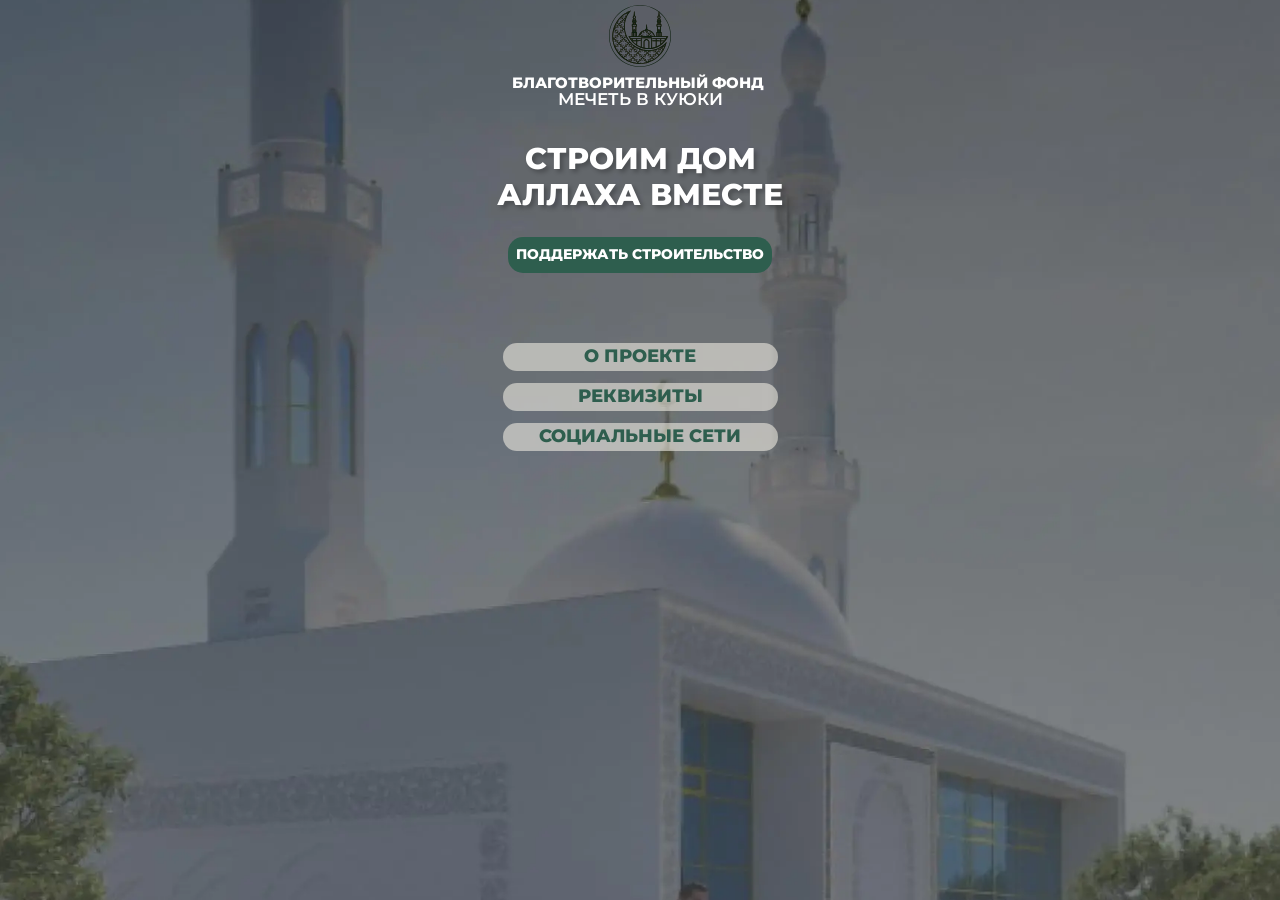
==== index.html @ 68320755 "first commit" ====
<!DOCTYPE html>
<html lang="en">

<head>
	<meta charset="UTF-8">
	<meta name="viewport" content="width=device-width, initial-scale=1.0">
	<meta name="keywords" content="">
	<link rel="stylesheet" href="css/libs.min.css">
	<link rel="stylesheet" href="css/style.min.css">
	<title>Главная</title>
</head>


<body>
	<div class="wrapper">
		<main class="content">
			<section class="main" style="background-image: url(img/main-img.webp);">
				<div class="container">
					<div class="main__inner">
						<a class="main__logo" href="">
							<img src="img/logo.svg" alt="">
						</a>
						<div class="main__text">
							БЛАГОТВОРИТЕЛЬНЫЙ ФОНД 
							<span>МЕЧЕТЬ В КУЮКИ</span>
						</div>
						<div class="main__text2">Строим дом <br> Аллаха вместе</div>
						<button class="main__btn btn btn-green">
							<span>Поддержать строительство</span>
						</button>
						<ul class="main__list">
							<li><a href="about.html">О проекте</a></li>
							<li><a href="requisites.html">РЕКВИЗИТЫ</a></li>
							<li><a href="social-network.html">Социальные сети</a></li>
						</ul>
					</div>
				</div>
			</section>
		</main>
	</div>
	<script src="js/libs.min.js"></script>
<script src="js/main.min.js"></script>

</body>

</html>
---- css/libs.min.css ----
@font-face{font-family:"swiper-icons";src:url("data:application/font-woff;charset=utf-8;base64, [base64]//wADZ2x5ZgAAAywAAADMAAAD2MHtryVoZWFkAAABbAAAADAAAAA2E2+eoWhoZWEAAAGcAAAAHwAAACQC9gDzaG10eAAAAigAAAAZAAAArgJkABFsb2NhAAAC0AAAAFoAAABaFQAUGG1heHAAAAG8AAAAHwAAACAAcABAbmFtZQAAA/gAAAE5AAACXvFdBwlwb3N0AAAFNAAAAGIAAACE5s74hXjaY2BkYGAAYpf5Hu/j+W2+MnAzMYDAzaX6QjD6/4//Bxj5GA8AuRwMYGkAPywL13jaY2BkYGA88P8Agx4j+/8fQDYfA1AEBWgDAIB2BOoAeNpjYGRgYNBh4GdgYgABEMnIABJzYNADCQAACWgAsQB42mNgYfzCOIGBlYGB0YcxjYGBwR1Kf2WQZGhhYGBiYGVmgAFGBiQQkOaawtDAoMBQxXjg/wEGPcYDDA4wNUA2CCgwsAAAO4EL6gAAeNpj2M0gyAACqxgGNWBkZ2D4/wMA+xkDdgAAAHjaY2BgYGaAYBkGRgYQiAHyGMF8FgYHIM3DwMHABGQrMOgyWDLEM1T9/w8UBfEMgLzE////P/5//f/V/xv+r4eaAAeMbAxwIUYmIMHEgKYAYjUcsDAwsLKxc3BycfPw8jEQA/[base64]/uznmfPFBNODM2K7MTQ45YEAZqGP81AmGGcF3iPqOop0r1SPTaTbVkfUe4HXj97wYE+yNwWYxwWu4v1ugWHgo3S1XdZEVqWM7ET0cfnLGxWfkgR42o2PvWrDMBSFj/IHLaF0zKjRgdiVMwScNRAoWUoH78Y2icB/yIY09An6AH2Bdu/UB+yxopYshQiEvnvu0dURgDt8QeC8PDw7Fpji3fEA4z/PEJ6YOB5hKh4dj3EvXhxPqH/SKUY3rJ7srZ4FZnh1PMAtPhwP6fl2PMJMPDgeQ4rY8YT6Gzao0eAEA409DuggmTnFnOcSCiEiLMgxCiTI6Cq5DZUd3Qmp10vO0LaLTd2cjN4fOumlc7lUYbSQcZFkutRG7g6JKZKy0RmdLY680CDnEJ+UMkpFFe1RN7nxdVpXrC4aTtnaurOnYercZg2YVmLN/d/gczfEimrE/fs/bOuq29Zmn8tloORaXgZgGa78yO9/cnXm2BpaGvq25Dv9S4E9+5SIc9PqupJKhYFSSl47+Qcr1mYNAAAAeNptw0cKwkAAAMDZJA8Q7OUJvkLsPfZ6zFVERPy8qHh2YER+3i/BP83vIBLLySsoKimrqKqpa2hp6+jq6RsYGhmbmJqZSy0sraxtbO3sHRydnEMU4uR6yx7JJXveP7WrDycAAAAAAAH//wACeNpjYGRgYOABYhkgZgJCZgZNBkYGLQZtIJsFLMYAAAw3ALgAeNolizEKgDAQBCchRbC2sFER0YD6qVQiBCv/H9ezGI6Z5XBAw8CBK/m5iQQVauVbXLnOrMZv2oLdKFa8Pjuru2hJzGabmOSLzNMzvutpB3N42mNgZGBg4GKQYzBhYMxJLMlj4GBgAYow/P/PAJJhLM6sSoWKfWCAAwDAjgbRAAB42mNgYGBkAIIbCZo5IPrmUn0hGA0AO8EFTQAA");font-weight:400;font-style:normal}:root{--swiper-theme-color: #007aff}.swiper{margin-left:auto;margin-right:auto;position:relative;overflow:hidden;list-style:none;padding:0;z-index:1}.swiper-vertical>.swiper-wrapper{flex-direction:column}.swiper-wrapper{position:relative;width:100%;height:100%;z-index:1;display:flex;transition-property:transform;box-sizing:content-box}.swiper-android .swiper-slide,.swiper-wrapper{transform:translate3d(0px, 0, 0)}.swiper-pointer-events{touch-action:pan-y}.swiper-pointer-events.swiper-vertical{touch-action:pan-x}.swiper-slide{flex-shrink:0;width:100%;height:100%;position:relative;transition-property:transform}.swiper-slide-invisible-blank{visibility:hidden}.swiper-autoheight,.swiper-autoheight .swiper-slide{height:auto}.swiper-autoheight .swiper-wrapper{align-items:flex-start;transition-property:transform,height}.swiper-backface-hidden .swiper-slide{transform:translateZ(0);-webkit-backface-visibility:hidden;backface-visibility:hidden}.swiper-3d,.swiper-3d.swiper-css-mode .swiper-wrapper{perspective:1200px}.swiper-3d .swiper-wrapper,.swiper-3d .swiper-slide,.swiper-3d .swiper-slide-shadow,.swiper-3d .swiper-slide-shadow-left,.swiper-3d .swiper-slide-shadow-right,.swiper-3d .swiper-slide-shadow-top,.swiper-3d .swiper-slide-shadow-bottom,.swiper-3d .swiper-cube-shadow{transform-style:preserve-3d}.swiper-3d .swiper-slide-shadow,.swiper-3d .swiper-slide-shadow-left,.swiper-3d .swiper-slide-shadow-right,.swiper-3d .swiper-slide-shadow-top,.swiper-3d .swiper-slide-shadow-bottom{position:absolute;left:0;top:0;width:100%;height:100%;pointer-events:none;z-index:10}.swiper-3d .swiper-slide-shadow{background:rgba(0,0,0,.15)}.swiper-3d .swiper-slide-shadow-left{background-image:linear-gradient(to left, rgba(0, 0, 0, 0.5), rgba(0, 0, 0, 0))}.swiper-3d .swiper-slide-shadow-right{background-image:linear-gradient(to right, rgba(0, 0, 0, 0.5), rgba(0, 0, 0, 0))}.swiper-3d .swiper-slide-shadow-top{background-image:linear-gradient(to top, rgba(0, 0, 0, 0.5), rgba(0, 0, 0, 0))}.swiper-3d .swiper-slide-shadow-bottom{background-image:linear-gradient(to bottom, rgba(0, 0, 0, 0.5), rgba(0, 0, 0, 0))}.swiper-css-mode>.swiper-wrapper{overflow:auto;scrollbar-width:none;-ms-overflow-style:none}.swiper-css-mode>.swiper-wrapper::-webkit-scrollbar{display:none}.swiper-css-mode>.swiper-wrapper>.swiper-slide{scroll-snap-align:start start}.swiper-horizontal.swiper-css-mode>.swiper-wrapper{scroll-snap-type:x mandatory}.swiper-vertical.swiper-css-mode>.swiper-wrapper{scroll-snap-type:y mandatory}.swiper-centered>.swiper-wrapper::before{content:"";flex-shrink:0;order:9999}.swiper-centered.swiper-horizontal>.swiper-wrapper>.swiper-slide:first-child{margin-inline-start:var(--swiper-centered-offset-before)}.swiper-centered.swiper-horizontal>.swiper-wrapper::before{height:100%;min-height:1px;width:var(--swiper-centered-offset-after)}.swiper-centered.swiper-vertical>.swiper-wrapper>.swiper-slide:first-child{margin-block-start:var(--swiper-centered-offset-before)}.swiper-centered.swiper-vertical>.swiper-wrapper::before{width:100%;min-width:1px;height:var(--swiper-centered-offset-after)}.swiper-centered>.swiper-wrapper>.swiper-slide{scroll-snap-align:center center}.swiper-virtual .swiper-slide{-webkit-backface-visibility:hidden;transform:translateZ(0)}.swiper-virtual.swiper-css-mode .swiper-wrapper::after{content:"";position:absolute;left:0;top:0;pointer-events:none}.swiper-virtual.swiper-css-mode.swiper-horizontal .swiper-wrapper::after{height:1px;width:var(--swiper-virtual-size)}.swiper-virtual.swiper-css-mode.swiper-vertical .swiper-wrapper::after{width:1px;height:var(--swiper-virtual-size)}:root{--swiper-navigation-size: 44px}.swiper-button-prev,.swiper-button-next{position:absolute;top:50%;width:calc(var(--swiper-navigation-size)/44*27);height:var(--swiper-navigation-size);margin-top:calc(0px - var(--swiper-navigation-size)/2);z-index:10;cursor:pointer;display:flex;align-items:center;justify-content:center;color:var(--swiper-navigation-color, var(--swiper-theme-color))}.swiper-button-prev.swiper-button-disabled,.swiper-button-next.swiper-button-disabled{opacity:.35;cursor:auto;pointer-events:none}.swiper-button-prev.swiper-button-hidden,.swiper-button-next.swiper-button-hidden{opacity:0;cursor:auto;pointer-events:none}.swiper-navigation-disabled .swiper-button-prev,.swiper-navigation-disabled .swiper-button-next{display:none !important}.swiper-button-prev:after,.swiper-button-next:after{font-family:swiper-icons;font-size:var(--swiper-navigation-size);text-transform:none !important;letter-spacing:0;font-variant:initial;line-height:1}.swiper-button-prev,.swiper-rtl .swiper-button-next{left:10px;right:auto}.swiper-button-prev:after,.swiper-rtl .swiper-button-next:after{content:"prev"}.swiper-button-next,.swiper-rtl .swiper-button-prev{right:10px;left:auto}.swiper-button-next:after,.swiper-rtl .swiper-button-prev:after{content:"next"}.swiper-button-lock{display:none}.swiper-pagination{position:absolute;text-align:center;transition:300ms opacity;transform:translate3d(0, 0, 0);z-index:10}.swiper-pagination.swiper-pagination-hidden{opacity:0}.swiper-pagination-disabled>.swiper-pagination,.swiper-pagination.swiper-pagination-disabled{display:none !important}.swiper-pagination-fraction,.swiper-pagination-custom,.swiper-horizontal>.swiper-pagination-bullets,.swiper-pagination-bullets.swiper-pagination-horizontal{bottom:10px;left:0;width:100%}.swiper-pagination-bullets-dynamic{overflow:hidden;font-size:0}.swiper-pagination-bullets-dynamic .swiper-pagination-bullet{transform:scale(0.33);position:relative}.swiper-pagination-bullets-dynamic .swiper-pagination-bullet-active{transform:scale(1)}.swiper-pagination-bullets-dynamic .swiper-pagination-bullet-active-main{transform:scale(1)}.swiper-pagination-bullets-dynamic .swiper-pagination-bullet-active-prev{transform:scale(0.66)}.swiper-pagination-bullets-dynamic .swiper-pagination-bullet-active-prev-prev{transform:scale(0.33)}.swiper-pagination-bullets-dynamic .swiper-pagination-bullet-active-next{transform:scale(0.66)}.swiper-pagination-bullets-dynamic .swiper-pagination-bullet-active-next-next{transform:scale(0.33)}.swiper-pagination-bullet{width:var(--swiper-pagination-bullet-width, var(--swiper-pagination-bullet-size, 8px));height:var(--swiper-pagination-bullet-height, var(--swiper-pagination-bullet-size, 8px));display:inline-block;border-radius:50%;background:var(--swiper-pagination-bullet-inactive-color, #000);opacity:var(--swiper-pagination-bullet-inactive-opacity, 0.2)}button.swiper-pagination-bullet{border:none;margin:0;padding:0;box-shadow:none;-webkit-appearance:none;appearance:none}.swiper-pagination-clickable .swiper-pagination-bullet{cursor:pointer}.swiper-pagination-bullet:only-child{display:none !important}.swiper-pagination-bullet-active{opacity:var(--swiper-pagination-bullet-opacity, 1);background:var(--swiper-pagination-color, var(--swiper-theme-color))}.swiper-vertical>.swiper-pagination-bullets,.swiper-pagination-vertical.swiper-pagination-bullets{right:10px;top:50%;transform:translate3d(0px, -50%, 0)}.swiper-vertical>.swiper-pagination-bullets .swiper-pagination-bullet,.swiper-pagination-vertical.swiper-pagination-bullets .swiper-pagination-bullet{margin:var(--swiper-pagination-bullet-vertical-gap, 6px) 0;display:block}.swiper-vertical>.swiper-pagination-bullets.swiper-pagination-bullets-dynamic,.swiper-pagination-vertical.swiper-pagination-bullets.swiper-pagination-bullets-dynamic{top:50%;transform:translateY(-50%);width:8px}.swiper-vertical>.swiper-pagination-bullets.swiper-pagination-bullets-dynamic .swiper-pagination-bullet,.swiper-pagination-vertical.swiper-pagination-bullets.swiper-pagination-bullets-dynamic .swiper-pagination-bullet{display:inline-block;transition:200ms transform,200ms top}.swiper-horizontal>.swiper-pagination-bullets .swiper-pagination-bullet,.swiper-pagination-horizontal.swiper-pagination-bullets .swiper-pagination-bullet{margin:0 var(--swiper-pagination-bullet-horizontal-gap, 4px)}.swiper-horizontal>.swiper-pagination-bullets.swiper-pagination-bullets-dynamic,.swiper-pagination-horizontal.swiper-pagination-bullets.swiper-pagination-bullets-dynamic{left:50%;transform:translateX(-50%);white-space:nowrap}.swiper-horizontal>.swiper-pagination-bullets.swiper-pagination-bullets-dynamic .swiper-pagination-bullet,.swiper-pagination-horizontal.swiper-pagination-bullets.swiper-pagination-bullets-dynamic .swiper-pagination-bullet{transition:200ms transform,200ms left}.swiper-horizontal.swiper-rtl>.swiper-pagination-bullets-dynamic .swiper-pagination-bullet{transition:200ms transform,200ms right}.swiper-pagination-progressbar{background:rgba(0,0,0,.25);position:absolute}.swiper-pagination-progressbar .swiper-pagination-progressbar-fill{background:var(--swiper-pagination-color, var(--swiper-theme-color));position:absolute;left:0;top:0;width:100%;height:100%;transform:scale(0);transform-origin:left top}.swiper-rtl .swiper-pagination-progressbar .swiper-pagination-progressbar-fill{transform-origin:right top}.swiper-horizontal>.swiper-pagination-progressbar,.swiper-pagination-progressbar.swiper-pagination-horizontal,.swiper-vertical>.swiper-pagination-progressbar.swiper-pagination-progressbar-opposite,.swiper-pagination-progressbar.swiper-pagination-vertical.swiper-pagination-progressbar-opposite{width:100%;height:4px;left:0;top:0}.swiper-vertical>.swiper-pagination-progressbar,.swiper-pagination-progressbar.swiper-pagination-vertical,.swiper-horizontal>.swiper-pagination-progressbar.swiper-pagination-progressbar-opposite,.swiper-pagination-progressbar.swiper-pagination-horizontal.swiper-pagination-progressbar-opposite{width:4px;height:100%;left:0;top:0}.swiper-pagination-lock{display:none}.swiper-scrollbar{border-radius:10px;position:relative;-ms-touch-action:none;background:rgba(0,0,0,.1)}.swiper-scrollbar-disabled>.swiper-scrollbar,.swiper-scrollbar.swiper-scrollbar-disabled{display:none !important}.swiper-horizontal>.swiper-scrollbar,.swiper-scrollbar.swiper-scrollbar-horizontal{position:absolute;left:1%;bottom:3px;z-index:50;height:5px;width:98%}.swiper-vertical>.swiper-scrollbar,.swiper-scrollbar.swiper-scrollbar-vertical{position:absolute;right:3px;top:1%;z-index:50;width:5px;height:98%}.swiper-scrollbar-drag{height:100%;width:100%;position:relative;background:rgba(0,0,0,.5);border-radius:10px;left:0;top:0}.swiper-scrollbar-cursor-drag{cursor:move}.swiper-scrollbar-lock{display:none}.swiper-zoom-container{width:100%;height:100%;display:flex;justify-content:center;align-items:center;text-align:center}.swiper-zoom-container>img,.swiper-zoom-container>svg,.swiper-zoom-container>canvas{max-width:100%;max-height:100%;object-fit:contain}.swiper-slide-zoomed{cursor:move}.swiper-lazy-preloader{width:42px;height:42px;position:absolute;left:50%;top:50%;margin-left:-21px;margin-top:-21px;z-index:10;transform-origin:50%;box-sizing:border-box;border:4px solid var(--swiper-preloader-color, var(--swiper-theme-color));border-radius:50%;border-top-color:rgba(0,0,0,0)}.swiper:not(.swiper-watch-progress) .swiper-lazy-preloader,.swiper-watch-progress .swiper-slide-visible .swiper-lazy-preloader{animation:swiper-preloader-spin 1s infinite linear}.swiper-lazy-preloader-white{--swiper-preloader-color: #fff}.swiper-lazy-preloader-black{--swiper-preloader-color: #000}@keyframes swiper-preloader-spin{0%{transform:rotate(0deg)}100%{transform:rotate(360deg)}}.swiper .swiper-notification{position:absolute;left:0;top:0;pointer-events:none;opacity:0;z-index:-1000}.swiper-free-mode>.swiper-wrapper{transition-timing-function:ease-out;margin:0 auto}.swiper-grid>.swiper-wrapper{flex-wrap:wrap}.swiper-grid-column>.swiper-wrapper{flex-wrap:wrap;flex-direction:column}.swiper-fade.swiper-free-mode .swiper-slide{transition-timing-function:ease-out}.swiper-fade .swiper-slide{pointer-events:none;transition-property:opacity}.swiper-fade .swiper-slide .swiper-slide{pointer-events:none}.swiper-fade .swiper-slide-active,.swiper-fade .swiper-slide-active .swiper-slide-active{pointer-events:auto}.swiper-cube{overflow:visible}.swiper-cube .swiper-slide{pointer-events:none;-webkit-backface-visibility:hidden;backface-visibility:hidden;z-index:1;visibility:hidden;transform-origin:0 0;width:100%;height:100%}.swiper-cube .swiper-slide .swiper-slide{pointer-events:none}.swiper-cube.swiper-rtl .swiper-slide{transform-origin:100% 0}.swiper-cube .swiper-slide-active,.swiper-cube .swiper-slide-active .swiper-slide-active{pointer-events:auto}.swiper-cube .swiper-slide-active,.swiper-cube .swiper-slide-next,.swiper-cube .swiper-slide-prev,.swiper-cube .swiper-slide-next+.swiper-slide{pointer-events:auto;visibility:visible}.swiper-cube .swiper-slide-shadow-top,.swiper-cube .swiper-slide-shadow-bottom,.swiper-cube .swiper-slide-shadow-left,.swiper-cube .swiper-slide-shadow-right{z-index:0;-webkit-backface-visibility:hidden;backface-visibility:hidden}.swiper-cube .swiper-cube-shadow{position:absolute;left:0;bottom:0px;width:100%;height:100%;opacity:.6;z-index:0}.swiper-cube .swiper-cube-shadow:before{content:"";background:#000;position:absolute;left:0;top:0;bottom:0;right:0;filter:blur(50px)}.swiper-flip{overflow:visible}.swiper-flip .swiper-slide{pointer-events:none;-webkit-backface-visibility:hidden;backface-visibility:hidden;z-index:1}.swiper-flip .swiper-slide .swiper-slide{pointer-events:none}.swiper-flip .swiper-slide-active,.swiper-flip .swiper-slide-active .swiper-slide-active{pointer-events:auto}.swiper-flip .swiper-slide-shadow-top,.swiper-flip .swiper-slide-shadow-bottom,.swiper-flip .swiper-slide-shadow-left,.swiper-flip .swiper-slide-shadow-right{z-index:0;-webkit-backface-visibility:hidden;backface-visibility:hidden}.swiper-creative .swiper-slide{-webkit-backface-visibility:hidden;backface-visibility:hidden;overflow:hidden;transition-property:transform,opacity,height}.swiper-cards{overflow:visible}.swiper-cards .swiper-slide{transform-origin:center bottom;-webkit-backface-visibility:hidden;backface-visibility:hidden;overflow:hidden}
.carousel{position:relative;box-sizing:border-box}.carousel *,.carousel *:before,.carousel *:after{box-sizing:inherit}.carousel.is-draggable{cursor:move;cursor:grab}.carousel.is-dragging{cursor:move;cursor:grabbing}.carousel__viewport{position:relative;overflow:hidden;max-width:100%;max-height:100%}.carousel__track{display:flex}.carousel__slide{flex:0 0 auto;width:var(--carousel-slide-width, 60%);max-width:100%;padding:1rem;position:relative;overflow-x:hidden;overflow-y:auto;overscroll-behavior:contain}.has-dots{margin-bottom:calc(.5rem + 22px)}.carousel__dots{margin:0 auto;padding:0;position:absolute;top:calc(100% + .5rem);left:0;right:0;display:flex;justify-content:center;list-style:none;user-select:none}.carousel__dots .carousel__dot{margin:0;padding:0;display:block;position:relative;width:22px;height:22px;cursor:pointer}.carousel__dots .carousel__dot:after{content:"";width:8px;height:8px;border-radius:50%;position:absolute;top:50%;left:50%;transform:translate(-50%, -50%);background-color:currentColor;opacity:.25;transition:opacity .15s ease-in-out}.carousel__dots .carousel__dot.is-selected:after{opacity:1}.carousel__button{width:var(--carousel-button-width, 48px);height:var(--carousel-button-height, 48px);padding:0;border:0;display:flex;justify-content:center;align-items:center;pointer-events:all;cursor:pointer;color:var(--carousel-button-color, currentColor);background:var(--carousel-button-bg, transparent);border-radius:var(--carousel-button-border-radius, 50%);box-shadow:var(--carousel-button-shadow, none);transition:opacity .15s ease}.carousel__button.is-prev,.carousel__button.is-next{position:absolute;top:50%;transform:translateY(-50%)}.carousel__button.is-prev{left:10px}.carousel__button.is-next{right:10px}.carousel__button[disabled]{cursor:default;opacity:.3}.carousel__button svg{width:var(--carousel-button-svg-width, 50%);height:var(--carousel-button-svg-height, 50%);fill:none;stroke:currentColor;stroke-width:var(--carousel-button-svg-stroke-width, 1.5);stroke-linejoin:bevel;stroke-linecap:round;filter:var(--carousel-button-svg-filter, none);pointer-events:none}html.with-fancybox{scroll-behavior:auto}body.compensate-for-scrollbar{overflow:hidden !important;touch-action:none}.fancybox__container{position:fixed;top:0;left:0;bottom:0;right:0;direction:ltr;margin:0;padding:env(safe-area-inset-top, 0px) env(safe-area-inset-right, 0px) env(safe-area-inset-bottom, 0px) env(safe-area-inset-left, 0px);box-sizing:border-box;display:flex;flex-direction:column;color:var(--fancybox-color, #fff);-webkit-tap-highlight-color:rgba(0,0,0,0);overflow:hidden;z-index:1050;outline:none;transform-origin:top left;--carousel-button-width: 48px;--carousel-button-height: 48px;--carousel-button-svg-width: 24px;--carousel-button-svg-height: 24px;--carousel-button-svg-stroke-width: 2.5;--carousel-button-svg-filter: drop-shadow(1px 1px 1px rgba(0, 0, 0, 0.4))}.fancybox__container *,.fancybox__container *::before,.fancybox__container *::after{box-sizing:inherit}.fancybox__container :focus{outline:none}body:not(.is-using-mouse) .fancybox__container :focus{box-shadow:0 0 0 1px #fff,0 0 0 2px var(--fancybox-accent-color, rgba(1, 210, 232, 0.94))}@media all and (min-width: 1024px){.fancybox__container{--carousel-button-width:48px;--carousel-button-height:48px;--carousel-button-svg-width:27px;--carousel-button-svg-height:27px}}.fancybox__backdrop{position:absolute;top:0;right:0;bottom:0;left:0;z-index:-1;background:var(--fancybox-bg, rgba(24, 24, 27, 0.92))}.fancybox__carousel{position:relative;flex:1 1 auto;min-height:0;height:100%;z-index:10}.fancybox__carousel.has-dots{margin-bottom:calc(.5rem + 22px)}.fancybox__viewport{position:relative;width:100%;height:100%;overflow:visible;cursor:default}.fancybox__track{display:flex;height:100%}.fancybox__slide{flex:0 0 auto;width:100%;max-width:100%;margin:0;padding:48px 8px 8px 8px;position:relative;overscroll-behavior:contain;display:flex;flex-direction:column;outline:0;overflow:auto;--carousel-button-width: 36px;--carousel-button-height: 36px;--carousel-button-svg-width: 22px;--carousel-button-svg-height: 22px}.fancybox__slide::before,.fancybox__slide::after{content:"";flex:0 0 0;margin:auto}@media all and (min-width: 1024px){.fancybox__slide{padding:64px 100px}}.fancybox__content{margin:0 env(safe-area-inset-right, 0px) 0 env(safe-area-inset-left, 0px);padding:36px;color:var(--fancybox-content-color, #374151);background:var(--fancybox-content-bg, #fff);position:relative;align-self:center;display:flex;flex-direction:column;z-index:20}.fancybox__content :focus:not(.carousel__button.is-close){outline:thin dotted;box-shadow:none}.fancybox__caption{align-self:center;max-width:100%;margin:0;padding:1rem 0 0 0;line-height:1.375;color:var(--fancybox-color, currentColor);visibility:visible;cursor:auto;flex-shrink:0;overflow-wrap:anywhere}.is-loading .fancybox__caption{visibility:hidden}.fancybox__container>.carousel__dots{top:100%;color:var(--fancybox-color, #fff)}.fancybox__nav .carousel__button{z-index:40}.fancybox__nav .carousel__button.is-next{right:8px}@media all and (min-width: 1024px){.fancybox__nav .carousel__button.is-next{right:40px}}.fancybox__nav .carousel__button.is-prev{left:8px}@media all and (min-width: 1024px){.fancybox__nav .carousel__button.is-prev{left:40px}}.carousel__button.is-close{position:absolute;top:8px;right:8px;top:calc(env(safe-area-inset-top, 0px) + 8px);right:calc(env(safe-area-inset-right, 0px) + 8px);z-index:40}@media all and (min-width: 1024px){.carousel__button.is-close{right:40px}}.fancybox__content>.carousel__button.is-close{position:absolute;top:-40px;right:0;color:var(--fancybox-color, #fff)}.fancybox__no-click,.fancybox__no-click button{pointer-events:none}.fancybox__spinner{position:absolute;top:50%;left:50%;transform:translate(-50%, -50%);width:50px;height:50px;color:var(--fancybox-color, currentColor)}.fancybox__slide .fancybox__spinner{cursor:pointer;z-index:1053}.fancybox__spinner svg{animation:fancybox-rotate 2s linear infinite;transform-origin:center center;position:absolute;top:0;right:0;bottom:0;left:0;margin:auto;width:100%;height:100%}.fancybox__spinner svg circle{fill:none;stroke-width:2.75;stroke-miterlimit:10;stroke-dasharray:1,200;stroke-dashoffset:0;animation:fancybox-dash 1.5s ease-in-out infinite;stroke-linecap:round;stroke:currentColor}@keyframes fancybox-rotate{100%{transform:rotate(360deg)}}@keyframes fancybox-dash{0%{stroke-dasharray:1,200;stroke-dashoffset:0}50%{stroke-dasharray:89,200;stroke-dashoffset:-35px}100%{stroke-dasharray:89,200;stroke-dashoffset:-124px}}.fancybox__backdrop,.fancybox__caption,.fancybox__nav,.carousel__dots,.carousel__button.is-close{opacity:var(--fancybox-opacity, 1)}.fancybox__container.is-animated[aria-hidden=false] .fancybox__backdrop,.fancybox__container.is-animated[aria-hidden=false] .fancybox__caption,.fancybox__container.is-animated[aria-hidden=false] .fancybox__nav,.fancybox__container.is-animated[aria-hidden=false] .carousel__dots,.fancybox__container.is-animated[aria-hidden=false] .carousel__button.is-close{animation:.15s ease backwards fancybox-fadeIn}.fancybox__container.is-animated.is-closing .fancybox__backdrop,.fancybox__container.is-animated.is-closing .fancybox__caption,.fancybox__container.is-animated.is-closing .fancybox__nav,.fancybox__container.is-animated.is-closing .carousel__dots,.fancybox__container.is-animated.is-closing .carousel__button.is-close{animation:.15s ease both fancybox-fadeOut}.fancybox-fadeIn{animation:.15s ease both fancybox-fadeIn}.fancybox-fadeOut{animation:.1s ease both fancybox-fadeOut}.fancybox-zoomInUp{animation:.2s ease both fancybox-zoomInUp}.fancybox-zoomOutDown{animation:.15s ease both fancybox-zoomOutDown}.fancybox-throwOutUp{animation:.15s ease both fancybox-throwOutUp}.fancybox-throwOutDown{animation:.15s ease both fancybox-throwOutDown}@keyframes fancybox-fadeIn{from{opacity:0}to{opacity:1}}@keyframes fancybox-fadeOut{to{opacity:0}}@keyframes fancybox-zoomInUp{from{transform:scale(0.97) translate3d(0, 16px, 0);opacity:0}to{transform:scale(1) translate3d(0, 0, 0);opacity:1}}@keyframes fancybox-zoomOutDown{to{transform:scale(0.97) translate3d(0, 16px, 0);opacity:0}}@keyframes fancybox-throwOutUp{to{transform:translate3d(0, -30%, 0);opacity:0}}@keyframes fancybox-throwOutDown{to{transform:translate3d(0, 30%, 0);opacity:0}}.fancybox__carousel .carousel__slide{scrollbar-width:thin;scrollbar-color:#ccc rgba(255,255,255,.1)}.fancybox__carousel .carousel__slide::-webkit-scrollbar{width:8px;height:8px}.fancybox__carousel .carousel__slide::-webkit-scrollbar-track{background-color:rgba(255,255,255,.1)}.fancybox__carousel .carousel__slide::-webkit-scrollbar-thumb{background-color:#ccc;border-radius:2px;box-shadow:inset 0 0 4px rgba(0,0,0,.2)}.fancybox__carousel.is-draggable .fancybox__slide,.fancybox__carousel.is-draggable .fancybox__slide .fancybox__content{cursor:move;cursor:grab}.fancybox__carousel.is-dragging .fancybox__slide,.fancybox__carousel.is-dragging .fancybox__slide .fancybox__content{cursor:move;cursor:grabbing}.fancybox__carousel .fancybox__slide .fancybox__content{cursor:auto}.fancybox__carousel .fancybox__slide.can-zoom_in .fancybox__content{cursor:zoom-in}.fancybox__carousel .fancybox__slide.can-zoom_out .fancybox__content{cursor:zoom-out}.fancybox__carousel .fancybox__slide.is-draggable .fancybox__content{cursor:move;cursor:grab}.fancybox__carousel .fancybox__slide.is-dragging .fancybox__content{cursor:move;cursor:grabbing}.fancybox__image{transform-origin:0 0;user-select:none;transition:none}.has-image .fancybox__content{padding:0;background:rgba(0,0,0,0);min-height:1px}.is-closing .has-image .fancybox__content{overflow:visible}.has-image[data-image-fit=contain]{overflow:visible;touch-action:none}.has-image[data-image-fit=contain] .fancybox__content{flex-direction:row;flex-wrap:wrap}.has-image[data-image-fit=contain] .fancybox__image{max-width:100%;max-height:100%;object-fit:contain}.has-image[data-image-fit=contain-w]{overflow-x:hidden;overflow-y:auto}.has-image[data-image-fit=contain-w] .fancybox__content{min-height:auto}.has-image[data-image-fit=contain-w] .fancybox__image{max-width:100%;height:auto}.has-image[data-image-fit=cover]{overflow:visible;touch-action:none}.has-image[data-image-fit=cover] .fancybox__content{width:100%;height:100%}.has-image[data-image-fit=cover] .fancybox__image{width:100%;height:100%;object-fit:cover}.fancybox__carousel .fancybox__slide.has-iframe .fancybox__content,.fancybox__carousel .fancybox__slide.has-map .fancybox__content,.fancybox__carousel .fancybox__slide.has-pdf .fancybox__content,.fancybox__carousel .fancybox__slide.has-video .fancybox__content,.fancybox__carousel .fancybox__slide.has-html5video .fancybox__content{max-width:100%;flex-shrink:1;min-height:1px;overflow:visible}.fancybox__carousel .fancybox__slide.has-iframe .fancybox__content,.fancybox__carousel .fancybox__slide.has-map .fancybox__content,.fancybox__carousel .fancybox__slide.has-pdf .fancybox__content{width:100%;height:80%}.fancybox__carousel .fancybox__slide.has-video .fancybox__content,.fancybox__carousel .fancybox__slide.has-html5video .fancybox__content{width:960px;height:540px;max-width:100%;max-height:100%}.fancybox__carousel .fancybox__slide.has-map .fancybox__content,.fancybox__carousel .fancybox__slide.has-pdf .fancybox__content,.fancybox__carousel .fancybox__slide.has-video .fancybox__content,.fancybox__carousel .fancybox__slide.has-html5video .fancybox__content{padding:0;background:rgba(24,24,27,.9);color:#fff}.fancybox__carousel .fancybox__slide.has-map .fancybox__content{background:#e5e3df}.fancybox__html5video,.fancybox__iframe{border:0;display:block;height:100%;width:100%;background:rgba(0,0,0,0)}.fancybox-placeholder{position:absolute;width:1px;height:1px;padding:0;margin:-1px;overflow:hidden;clip:rect(0, 0, 0, 0);white-space:nowrap;border-width:0}.fancybox__thumbs{flex:0 0 auto;position:relative;padding:0px 3px;opacity:var(--fancybox-opacity, 1)}.fancybox__container.is-animated[aria-hidden=false] .fancybox__thumbs{animation:.15s ease-in backwards fancybox-fadeIn}.fancybox__container.is-animated.is-closing .fancybox__thumbs{opacity:0}.fancybox__thumbs .carousel__slide{flex:0 0 auto;width:var(--fancybox-thumbs-width, 96px);margin:0;padding:8px 3px;box-sizing:content-box;display:flex;align-items:center;justify-content:center;overflow:visible;cursor:pointer}.fancybox__thumbs .carousel__slide .fancybox__thumb::after{content:"";position:absolute;top:0;left:0;right:0;bottom:0;border-width:5px;border-style:solid;border-color:var(--fancybox-accent-color, rgba(34, 213, 233, 0.96));opacity:0;transition:opacity .15s ease;border-radius:var(--fancybox-thumbs-border-radius, 4px)}.fancybox__thumbs .carousel__slide.is-nav-selected .fancybox__thumb::after{opacity:.92}.fancybox__thumbs .carousel__slide>*{pointer-events:none;user-select:none}.fancybox__thumb{position:relative;width:100%;padding-top:calc(100%/(var(--fancybox-thumbs-ratio, 1.5)));background-size:cover;background-position:center center;background-color:rgba(255,255,255,.1);background-repeat:no-repeat;border-radius:var(--fancybox-thumbs-border-radius, 4px)}.fancybox__toolbar{position:absolute;top:0;right:0;left:0;z-index:20;background:linear-gradient(to top, hsla(0deg, 0%, 0%, 0) 0%, hsla(0deg, 0%, 0%, 0.006) 8.1%, hsla(0deg, 0%, 0%, 0.021) 15.5%, hsla(0deg, 0%, 0%, 0.046) 22.5%, hsla(0deg, 0%, 0%, 0.077) 29%, hsla(0deg, 0%, 0%, 0.114) 35.3%, hsla(0deg, 0%, 0%, 0.155) 41.2%, hsla(0deg, 0%, 0%, 0.198) 47.1%, hsla(0deg, 0%, 0%, 0.242) 52.9%, hsla(0deg, 0%, 0%, 0.285) 58.8%, hsla(0deg, 0%, 0%, 0.326) 64.7%, hsla(0deg, 0%, 0%, 0.363) 71%, hsla(0deg, 0%, 0%, 0.394) 77.5%, hsla(0deg, 0%, 0%, 0.419) 84.5%, hsla(0deg, 0%, 0%, 0.434) 91.9%, hsla(0deg, 0%, 0%, 0.44) 100%);padding:0;touch-action:none;display:flex;justify-content:space-between;--carousel-button-svg-width: 20px;--carousel-button-svg-height: 20px;opacity:var(--fancybox-opacity, 1);text-shadow:var(--fancybox-toolbar-text-shadow, 1px 1px 1px rgba(0, 0, 0, 0.4))}@media all and (min-width: 1024px){.fancybox__toolbar{padding:8px}}.fancybox__container.is-animated[aria-hidden=false] .fancybox__toolbar{animation:.15s ease-in backwards fancybox-fadeIn}.fancybox__container.is-animated.is-closing .fancybox__toolbar{opacity:0}.fancybox__toolbar__items{display:flex}.fancybox__toolbar__items--left{margin-right:auto}.fancybox__toolbar__items--center{position:absolute;left:50%;transform:translateX(-50%)}.fancybox__toolbar__items--right{margin-left:auto}@media(max-width: 640px){.fancybox__toolbar__items--center:not(:last-child){display:none}}.fancybox__counter{min-width:72px;padding:0 10px;line-height:var(--carousel-button-height, 48px);text-align:center;font-size:17px;font-variant-numeric:tabular-nums;-webkit-font-smoothing:subpixel-antialiased}.fancybox__progress{background:var(--fancybox-accent-color, rgba(34, 213, 233, 0.96));height:3px;left:0;position:absolute;right:0;top:0;transform:scaleX(0);transform-origin:0;transition-property:transform;transition-timing-function:linear;z-index:30;user-select:none}.fancybox__container:fullscreen::backdrop{opacity:0}.fancybox__button--fullscreen g:nth-child(2){display:none}.fancybox__container:fullscreen .fancybox__button--fullscreen g:nth-child(1){display:none}.fancybox__container:fullscreen .fancybox__button--fullscreen g:nth-child(2){display:block}.fancybox__button--slideshow g:nth-child(2){display:none}.fancybox__container.has-slideshow .fancybox__button--slideshow g:nth-child(1){display:none}.fancybox__container.has-slideshow .fancybox__button--slideshow g:nth-child(2){display:block}
/*# sourceMappingURL=../sourcemaps/libs.min.css.map */
---- css/style.min.css ----
@import url(https://fonts.googleapis.com/css2?family=Montserrat:ital,wght@0,100..900;1,100..900&display=swap);@import url(https://fonts.googleapis.com/css2?family=Roboto:ital,wght@0,100..900;1,100..900&display=swap);*,::after,::before{-webkit-box-sizing:inherit;box-sizing:inherit}*{-webkit-box-sizing:border-box;box-sizing:border-box}a,body,div,form,h1,h2,h3,h4,h5,label,li,p,ul{margin:0;padding:0;border:0;text-decoration:none;line-height:1;-webkit-box-sizing:border-box;box-sizing:border-box}button,input,textarea{outline:0!important;font-family:Montserrat}button{border:none;cursor:pointer;-webkit-transition:.3s;-o-transition:.3s;transition:.3s}.btn{display:-webkit-box;display:-ms-flexbox;display:flex;-webkit-box-pack:center;-ms-flex-pack:center;justify-content:center;-webkit-box-align:center;-ms-flex-align:center;align-items:center}input:active,input[type=checkbox]:focus,input[type=file]:focus,input[type=radio]:focus,input[type=text]:focus{outline:0!important}html{height:100%;scroll-behavior:smooth;-webkit-box-sizing:border-box;box-sizing:border-box}body{height:100%;background:#2e5e4e;font-family:Montserrat,sans-serif;font-weight:400;color:#fff;overflow-x:hidden}.fixed-body{overflow:hidden}h1,h2,h3,h4,h5,h6,img,p{margin:0;padding:0;height:auto;-o-object-fit:cover;object-fit:cover}a{color:inherit;text-decoration:none;-webkit-transition:.3s;-o-transition:.3s;transition:.3s}li,ul{margin:0;padding:0;list-style:none}.container{max-width:430px;padding:0 30px;margin:0 auto}@media screen and (max-width:399px){.container{padding:0 15px}}.wrapper{overflow:hidden}.btn-green{background:#2e5e4e;color:#fff}.btn-green:hover{background:rgba(246,242,232,.56);color:#2e5e4e}.btn-green span{line-height:120%;font-weight:800;text-transform:uppercase}.main{min-height:100vh;background-repeat:no-repeat;background-position:center;background-size:cover;padding:5px 0 25px}.main__inner{text-align:center}.main__logo{width:62px;display:block;margin:0 auto 5px}.main__logo img{width:100%}.main__text{font-size:15px;line-height:105%;font-weight:800;text-transform:uppercase;margin-bottom:32px}.main__text span{display:block;font-size:17px;line-height:105%;font-weight:600}.main__text2{font-size:30px;line-height:120%;font-weight:800;text-transform:uppercase;text-shadow:3px 3px 4px rgba(0,0,0,.25);margin-bottom:24px}.main__btn{height:36px;border-radius:15px;padding:2px 8px;margin:0 auto 70px}.main__btn span{font-size:14px}.main__list{max-width:275px;display:grid;grid-template-columns:100%;gap:12px;margin:0 auto}.main__list li a{width:100%;height:28px;display:-webkit-box;display:-ms-flexbox;display:flex;-webkit-box-pack:center;-ms-flex-pack:center;justify-content:center;-webkit-box-align:center;-ms-flex-align:center;align-items:center;background:rgba(246,242,232,.56);border-radius:15px;padding:2px 4px;font-size:18px;line-height:105%;font-weight:800;text-transform:uppercase;color:#2e5e4e}.main__list li a:hover{background:#2e5e4e;color:#fff}.about-main{background-repeat:no-repeat;background-position:center;background-size:cover}.about-main__inner{min-height:100vh;display:-webkit-box;display:-ms-flexbox;display:flex;-webkit-box-orient:vertical;-webkit-box-direction:normal;-ms-flex-direction:column;flex-direction:column;-webkit-box-pack:justify;-ms-flex-pack:justify;justify-content:space-between;-webkit-box-align:center;-ms-flex-align:center;align-items:center;text-align:center;padding:38px 0 160px}.about-main__title{font-size:28px;line-height:120%;font-weight:800;text-transform:uppercase;margin-bottom:32px}.about-main__btn{height:74px;border-radius:30px;padding:4px 12px}.about-main__btn span{font-size:26px}.info{padding:30px 0}.info__text{text-align:center;font-size:13px;line-height:120%;font-weight:600;text-transform:uppercase;text-shadow:3px 3px 4px rgba(0,0,0,.25);margin-bottom:24px}.info__video{position:relative;display:block}.info__video-img img{width:100%}.info__video-play{position:absolute;z-index:2;top:50%;left:50%;-webkit-transform:translate(-50%,-50%);-ms-transform:translate(-50%,-50%);transform:translate(-50%,-50%);width:45px}.info__video-play img{width:100%}.info2{padding:30px 0}.info2__title{font-size:26px;line-height:120%;font-weight:600;letter-spacing:-.58px;text-transform:uppercase;text-shadow:3px 3px 4px rgba(0,0,0,.25);color:#f2f2f1;margin-bottom:32px}.info2__title span{width:calc(100% + 30px);display:block;font-weight:800;margin-left:30px}.info2__list{margin-bottom:45px}.info2__list li{font-family:Roboto;font-size:26px;line-height:120%;letter-spacing:-.58px;text-shadow:3px 3px 4px rgba(0,0,0,.25)}.info2__slider{max-width:256px;margin:0 auto}.info2 .swiper{overflow:unset}.info2 .swiper-wrapper{-webkit-box-align:stretch;-ms-flex-align:stretch;align-items:stretch}.info2 .swiper-slide{height:auto}.info2 .swiper-slide img{width:100%;border-radius:48px}.contacts{padding:30px 0 60px}.contacts__title{font-size:22px;line-height:120%;font-weight:700;text-transform:uppercase;text-shadow:3px 3px 4px rgba(0,0,0,.25);margin-bottom:10px}.contacts__phone{font-size:23px;line-height:120%;font-weight:500;text-shadow:3px 3px 4px rgba(0,0,0,.25);color:#f2f2f1;margin-bottom:80px}.contacts__privacy{display:block;font-size:19px;line-height:120%;font-weight:700;text-shadow:3px 3px 4px rgba(0,0,0,.25);color:#f2f2f1;margin-bottom:8px}.contacts__info{font-size:16px;line-height:120%;text-shadow:3px 3px 4px rgba(0,0,0,.25);color:#f2f2f1}.requisites{min-height:100vh;padding:30px 0}.requisites__inner{text-align:center}.requisites__title{font-size:32px;line-height:105%;font-weight:800;text-transform:uppercase;margin-bottom:36px}.requisites__text{font-size:14px;line-height:120%;font-weight:600;text-transform:uppercase;text-shadow:3px 3px 4px rgba(0,0,0,.25);margin-bottom:32px}.requisites__img img{width:100%;border-radius:65px}.social-network{min-height:100vh;padding:30px 0}.social-network__title{text-align:center;font-size:32px;line-height:105%;font-weight:800;text-transform:uppercase;margin-bottom:45px}.social-network__items{display:grid;grid-template-columns:100%;gap:20px}.social-network__item{display:-webkit-box;display:-ms-flexbox;display:flex;-webkit-box-align:center;-ms-flex-align:center;align-items:center;gap:20px}.social-network__item-icon{width:86px;-ms-flex-negative:0;flex-shrink:0}.social-network__item-icon img{max-width:100%}.social-network__item-text{font-size:28px;line-height:105%;font-weight:600;text-transform:uppercase}@media screen and (max-width:399px){.about-main__inner{padding:30px 0}.about-main__btn span{font-size:24px}.social-network__item-icon{width:60px}.social-network__item-text{font-size:24px}}
/*# sourceMappingURL=../sourcemaps/style.min.css.map */
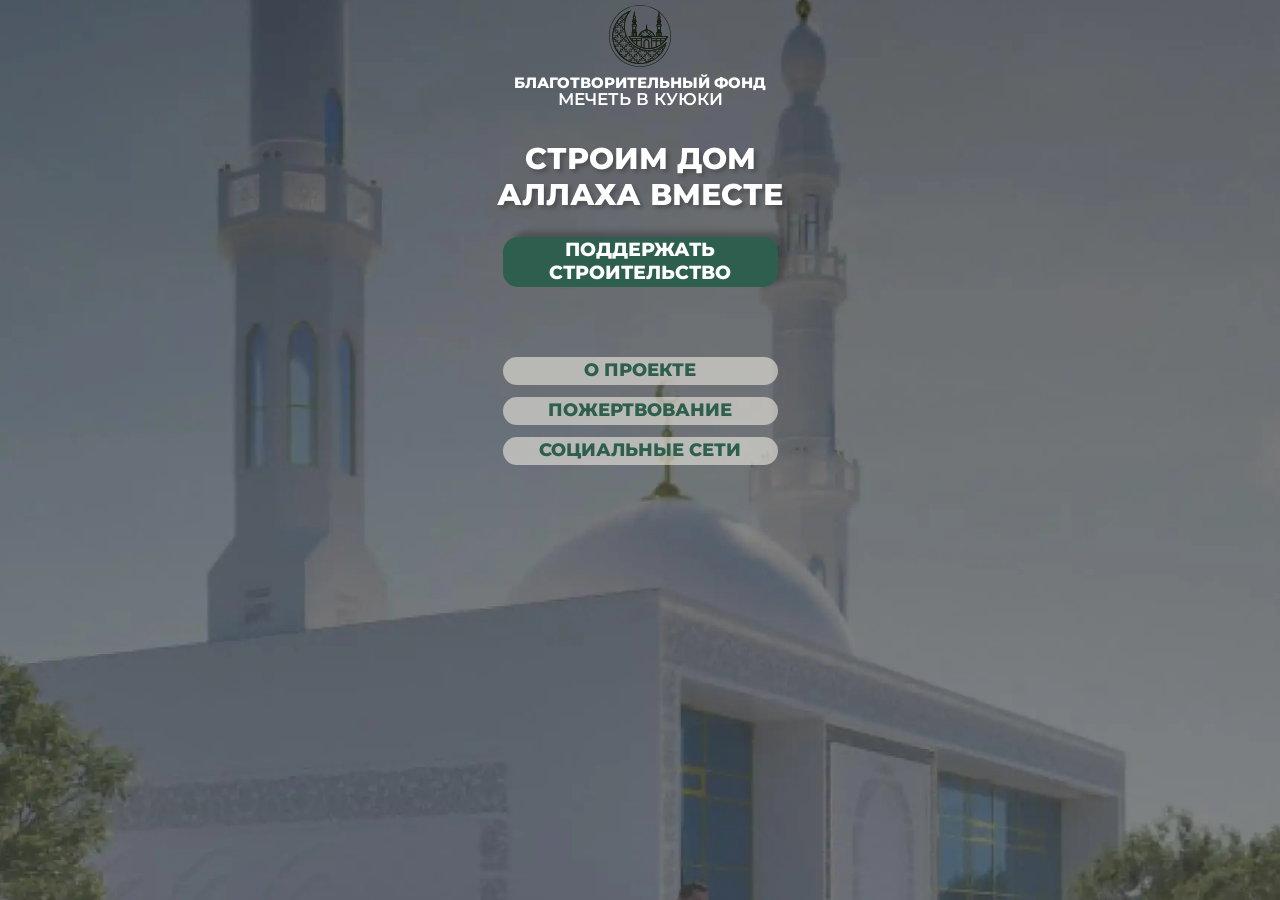
==== commit baab8077: "comment2" ====
--- a/index.html
+++ b/index.html
@@ -21,17 +21,16 @@
 							<img src="img/logo.svg" alt="">
 						</a>
 						<div class="main__text">
-							БЛАГОТВОРИТЕЛЬНЫЙ ФОНД -
+							БЛАГОТВОРИТЕЛЬНЫЙ ФОНД
 							<span>МЕЧЕТЬ В КУЮКИ</span>
 						</div>
 						<div class="main__text2">Строим дом <br> Аллаха вместе</div>
 						<button class="main__btn btn btn-green">
-							<span>Поддержать строительство</span>
+							<span>Поддержать <br> строительство</span>
 						</button>
 						<ul class="main__list">
 							<li><a href="about.html">О проекте</a></li>
-							<li><a href="requisites.html">РЕКВИЗИТЫ</a></li>
+							<li><a href="requisites.html">Пожертвование</a></li>
 							<li><a href="social-network.html">Социальные сети</a></li>
 						</ul>
 					</div>
@@ -44,4 +43,4 @@
 
 </body>
 
-</html>
+</html>
--- a/css/style.min.css
+++ b/css/style.min.css
@@ -1,2 +1,2 @@
-@import url(https://fonts.googleapis.com/css2?family=Montserrat:ital,wght@0,100..900;1,100..900&display=swap);@import url(https://fonts.googleapis.com/css2?family=Roboto:ital,wght@0,100..900;1,100..900&display=swap);*,::after,::before{-webkit-box-sizing:inherit;box-sizing:inherit}*{-webkit-box-sizing:border-box;box-sizing:border-box}a,body,div,form,h1,h2,h3,h4,h5,label,li,p,ul{margin:0;padding:0;border:0;text-decoration:none;line-height:1;-webkit-box-sizing:border-box;box-sizing:border-box}button,input,textarea{outline:0!important;font-family:Montserrat}button{border:none;cursor:pointer;-webkit-transition:.3s;-o-transition:.3s;transition:.3s}.btn{display:-webkit-box;display:-ms-flexbox;display:flex;-webkit-box-pack:center;-ms-flex-pack:center;justify-content:center;-webkit-box-align:center;-ms-flex-align:center;align-items:center}input:active,input[type=checkbox]:focus,input[type=file]:focus,input[type=radio]:focus,input[type=text]:focus{outline:0!important}html{height:100%;scroll-behavior:smooth;-webkit-box-sizing:border-box;box-sizing:border-box}body{height:100%;background:#2e5e4e;font-family:Montserrat,sans-serif;font-weight:400;color:#fff;overflow-x:hidden}.fixed-body{overflow:hidden}h1,h2,h3,h4,h5,h6,img,p{margin:0;padding:0;height:auto;-o-object-fit:cover;object-fit:cover}a{color:inherit;text-decoration:none;-webkit-transition:.3s;-o-transition:.3s;transition:.3s}li,ul{margin:0;padding:0;list-style:none}.container{max-width:430px;padding:0 30px;margin:0 auto}@media screen and (max-width:399px){.container{padding:0 15px}}.wrapper{overflow:hidden}.btn-green{background:#2e5e4e;color:#fff}.btn-green:hover{background:rgba(246,242,232,.56);color:#2e5e4e}.btn-green span{line-height:120%;font-weight:800;text-transform:uppercase}.main{min-height:100vh;background-repeat:no-repeat;background-position:center;background-size:cover;padding:5px 0 25px}.main__inner{text-align:center}.main__logo{width:62px;display:block;margin:0 auto 5px}.main__logo img{width:100%}.main__text{font-size:15px;line-height:105%;font-weight:800;text-transform:uppercase;margin-bottom:32px}.main__text span{display:block;font-size:17px;line-height:105%;font-weight:600}.main__text2{font-size:30px;line-height:120%;font-weight:800;text-transform:uppercase;text-shadow:3px 3px 4px rgba(0,0,0,.25);margin-bottom:24px}.main__btn{height:36px;border-radius:15px;padding:2px 8px;margin:0 auto 70px}.main__btn span{font-size:14px}.main__list{max-width:275px;display:grid;grid-template-columns:100%;gap:12px;margin:0 auto}.main__list li a{width:100%;height:28px;display:-webkit-box;display:-ms-flexbox;display:flex;-webkit-box-pack:center;-ms-flex-pack:center;justify-content:center;-webkit-box-align:center;-ms-flex-align:center;align-items:center;background:rgba(246,242,232,.56);border-radius:15px;padding:2px 4px;font-size:18px;line-height:105%;font-weight:800;text-transform:uppercase;color:#2e5e4e}.main__list li a:hover{background:#2e5e4e;color:#fff}.about-main{background-repeat:no-repeat;background-position:center;background-size:cover}.about-main__inner{min-height:100vh;display:-webkit-box;display:-ms-flexbox;display:flex;-webkit-box-orient:vertical;-webkit-box-direction:normal;-ms-flex-direction:column;flex-direction:column;-webkit-box-pack:justify;-ms-flex-pack:justify;justify-content:space-between;-webkit-box-align:center;-ms-flex-align:center;align-items:center;text-align:center;padding:38px 0 160px}.about-main__title{font-size:28px;line-height:120%;font-weight:800;text-transform:uppercase;margin-bottom:32px}.about-main__btn{height:74px;border-radius:30px;padding:4px 12px}.about-main__btn span{font-size:26px}.info{padding:30px 0}.info__text{text-align:center;font-size:13px;line-height:120%;font-weight:600;text-transform:uppercase;text-shadow:3px 3px 4px rgba(0,0,0,.25);margin-bottom:24px}.info__video{position:relative;display:block}.info__video-img img{width:100%}.info__video-play{position:absolute;z-index:2;top:50%;left:50%;-webkit-transform:translate(-50%,-50%);-ms-transform:translate(-50%,-50%);transform:translate(-50%,-50%);width:45px}.info__video-play img{width:100%}.info2{padding:30px 0}.info2__title{font-size:26px;line-height:120%;font-weight:600;letter-spacing:-.58px;text-transform:uppercase;text-shadow:3px 3px 4px rgba(0,0,0,.25);color:#f2f2f1;margin-bottom:32px}.info2__title span{width:calc(100% + 30px);display:block;font-weight:800;margin-left:30px}.info2__list{margin-bottom:45px}.info2__list li{font-family:Roboto;font-size:26px;line-height:120%;letter-spacing:-.58px;text-shadow:3px 3px 4px rgba(0,0,0,.25)}.info2__slider{max-width:256px;margin:0 auto}.info2 .swiper{overflow:unset}.info2 .swiper-wrapper{-webkit-box-align:stretch;-ms-flex-align:stretch;align-items:stretch}.info2 .swiper-slide{height:auto}.info2 .swiper-slide img{width:100%;border-radius:48px}.contacts{padding:30px 0 60px}.contacts__title{font-size:22px;line-height:120%;font-weight:700;text-transform:uppercase;text-shadow:3px 3px 4px rgba(0,0,0,.25);margin-bottom:10px}.contacts__phone{font-size:23px;line-height:120%;font-weight:500;text-shadow:3px 3px 4px rgba(0,0,0,.25);color:#f2f2f1;margin-bottom:80px}.contacts__privacy{display:block;font-size:19px;line-height:120%;font-weight:700;text-shadow:3px 3px 4px rgba(0,0,0,.25);color:#f2f2f1;margin-bottom:8px}.contacts__info{font-size:16px;line-height:120%;text-shadow:3px 3px 4px rgba(0,0,0,.25);color:#f2f2f1}.requisites{min-height:100vh;padding:30px 0}.requisites__inner{text-align:center}.requisites__title{font-size:32px;line-height:105%;font-weight:800;text-transform:uppercase;margin-bottom:36px}.requisites__text{font-size:14px;line-height:120%;font-weight:600;text-transform:uppercase;text-shadow:3px 3px 4px rgba(0,0,0,.25);margin-bottom:32px}.requisites__img img{width:100%;border-radius:65px}.social-network{min-height:100vh;padding:30px 0}.social-network__title{text-align:center;font-size:32px;line-height:105%;font-weight:800;text-transform:uppercase;margin-bottom:45px}.social-network__items{display:grid;grid-template-columns:100%;gap:20px}.social-network__item{display:-webkit-box;display:-ms-flexbox;display:flex;-webkit-box-align:center;-ms-flex-align:center;align-items:center;gap:20px}.social-network__item-icon{width:86px;-ms-flex-negative:0;flex-shrink:0}.social-network__item-icon img{max-width:100%}.social-network__item-text{font-size:28px;line-height:105%;font-weight:600;text-transform:uppercase}@media screen and (max-width:399px){.about-main__inner{padding:30px 0}.about-main__btn span{font-size:24px}.social-network__item-icon{width:60px}.social-network__item-text{font-size:24px}}
+@import url(https://fonts.googleapis.com/css2?family=Montserrat:ital,wght@0,100..900;1,100..900&display=swap);@import url(https://fonts.googleapis.com/css2?family=Roboto:ital,wght@0,100..900;1,100..900&display=swap);*,::after,::before{-webkit-box-sizing:inherit;box-sizing:inherit}*{-webkit-box-sizing:border-box;box-sizing:border-box}a,body,div,form,h1,h2,h3,h4,h5,label,li,p,ul{margin:0;padding:0;border:0;text-decoration:none;line-height:1;-webkit-box-sizing:border-box;box-sizing:border-box}button,input,textarea{outline:0!important;font-family:Montserrat}button{border:none;cursor:pointer;-webkit-transition:.3s;-o-transition:.3s;transition:.3s}.btn{display:-webkit-box;display:-ms-flexbox;display:flex;-webkit-box-pack:center;-ms-flex-pack:center;justify-content:center;-webkit-box-align:center;-ms-flex-align:center;align-items:center}input:active,input[type=checkbox]:focus,input[type=file]:focus,input[type=radio]:focus,input[type=text]:focus{outline:0!important}html{height:100%;scroll-behavior:smooth;-webkit-box-sizing:border-box;box-sizing:border-box}body{height:100%;background:#2e5e4e;font-family:Montserrat,sans-serif;font-weight:400;color:#fff;overflow-x:hidden}.fixed-body{overflow:hidden}h1,h2,h3,h4,h5,h6,img,p{margin:0;padding:0;height:auto;-o-object-fit:cover;object-fit:cover}a{color:inherit;text-decoration:none;-webkit-transition:.3s;-o-transition:.3s;transition:.3s}li,ul{margin:0;padding:0;list-style:none}.container{max-width:430px;padding:0 30px;margin:0 auto}@media screen and (max-width:399px){.container{padding:0 15px}}.wrapper{overflow:hidden}.btn-green{background:#2e5e4e;-webkit-box-shadow:9px -5px 6.4px 0 rgba(0,0,0,.25);box-shadow:9px -5px 6.4px 0 rgba(0,0,0,.25);color:#fff}.btn-green:hover{background:rgba(246,242,232,.56);color:#2e5e4e}.btn-green span{line-height:120%;font-weight:800;text-transform:uppercase}.fancybox__content{padding:0!important}.main{min-height:100vh;background-repeat:no-repeat;background-position:center;background-size:cover;padding:5px 0 25px}.main__inner{text-align:center}.main__logo{width:62px;display:block;margin:0 auto 5px}.main__logo img{width:100%}.main__text{font-size:15px;line-height:105%;font-weight:800;text-transform:uppercase;margin-bottom:32px}.main__text span{display:block;font-size:17px;line-height:105%;font-weight:600}.main__text2{font-size:30px;line-height:120%;font-weight:800;text-transform:uppercase;text-shadow:3px 3px 4px rgba(0,0,0,.25);margin-bottom:24px}.main__btn{min-width:275px;height:50px;border-radius:15px;padding:2px 8px;margin:0 auto 70px}.main__btn span{font-size:19px}.main__list{max-width:275px;display:grid;grid-template-columns:100%;gap:12px;margin:0 auto}.main__list li a{width:100%;height:28px;display:-webkit-box;display:-ms-flexbox;display:flex;-webkit-box-pack:center;-ms-flex-pack:center;justify-content:center;-webkit-box-align:center;-ms-flex-align:center;align-items:center;background:rgba(246,242,232,.56);border-radius:15px;padding:2px 4px;font-size:18px;line-height:105%;font-weight:800;text-transform:uppercase;color:#2e5e4e}.main__list li a:hover{background:#2e5e4e;color:#fff}.about-main{background-repeat:no-repeat;background-position:center;background-size:cover}.about-main__inner{min-height:100vh;display:-webkit-box;display:-ms-flexbox;display:flex;-webkit-box-orient:vertical;-webkit-box-direction:normal;-ms-flex-direction:column;flex-direction:column;-webkit-box-pack:justify;-ms-flex-pack:justify;justify-content:space-between;-webkit-box-align:center;-ms-flex-align:center;align-items:center;text-align:center;padding:38px 0 160px}.about-main__group{margin-bottom:32px}.about-main__title{font-size:28px;line-height:120%;font-weight:800;text-transform:uppercase;margin-bottom:24px}.about-main__text{font-size:14px;line-height:120%;font-weight:600;text-transform:uppercase}.about-main__btn{height:74px;border-radius:30px;padding:4px 12px}.about-main__btn span{font-size:26px}.info{padding:30px 0}.info__text{text-align:center;font-size:13px;line-height:120%;font-weight:600;text-transform:uppercase;text-shadow:3px 3px 4px rgba(0,0,0,.25);margin-bottom:24px}.info__video{position:relative;display:block}.info__video-img img{width:100%}.info__video-play{position:absolute;z-index:2;top:50%;left:50%;-webkit-transform:translate(-50%,-50%);-ms-transform:translate(-50%,-50%);transform:translate(-50%,-50%);width:45px}.info__video-play img{width:100%}.info2{padding:30px 0}.info2__title{font-size:26px;line-height:120%;font-weight:600;letter-spacing:-.58px;text-transform:uppercase;text-shadow:3px 3px 4px rgba(0,0,0,.25);color:#f2f2f1;margin-bottom:32px}.info2__title span{width:calc(100% + 30px);display:block;font-weight:800;margin-left:30px}.info2__list{margin-bottom:45px}.info2__list li{font-family:Roboto;font-size:26px;line-height:120%;letter-spacing:-.58px;text-shadow:3px 3px 4px rgba(0,0,0,.25)}.info2__slider{max-width:256px;margin:0 auto}.info2 .swiper{overflow:unset}.info2 .swiper-wrapper{-webkit-box-align:stretch;-ms-flex-align:stretch;align-items:stretch}.info2 .swiper-slide{height:auto}.info2 .swiper-slide img{width:100%;border-radius:48px}.contacts{padding:30px 0 60px}.contacts__inner{display:-webkit-box;display:-ms-flexbox;display:flex;-webkit-box-orient:vertical;-webkit-box-direction:normal;-ms-flex-direction:column;flex-direction:column}.contacts__title{font-size:22px;line-height:120%;font-weight:700;text-transform:uppercase;text-shadow:3px 3px 4px rgba(0,0,0,.25);margin-bottom:10px}.contacts__phone{font-size:23px;line-height:120%;font-weight:500;text-shadow:3px 3px 4px rgba(0,0,0,.25);color:#f2f2f1;margin-bottom:32px}.contacts__btn{height:44px;background:#fff;-webkit-box-shadow:9px -5px 6.4px 0 rgba(0,0,0,.25);box-shadow:9px -5px 6.4px 0 rgba(0,0,0,.25);border-radius:30px;padding:2px 10px;color:#2e5e4e;margin:0 auto 45px}.contacts__btn span{font-size:22px;line-height:120%;font-weight:800;text-transform:uppercase}.contacts__privacy{display:block;font-size:19px;line-height:120%;font-weight:700;text-shadow:3px 3px 4px rgba(0,0,0,.25);color:#f2f2f1;margin-bottom:8px}.contacts__info{font-size:16px;line-height:120%;text-shadow:3px 3px 4px rgba(0,0,0,.25);color:#f2f2f1}.donation{min-height:100vh;padding:30px 0}.donation__inner{text-align:center}.donation__title{font-size:32px;line-height:105%;font-weight:800;text-transform:uppercase;margin-bottom:36px}.donation__text{font-size:14px;line-height:120%;font-weight:600;text-transform:uppercase;text-shadow:3px 3px 4px rgba(0,0,0,.25);margin-bottom:64px}.donation__img img{width:100%;border-radius:65px}.donation__subtitle{font-size:28px;line-height:120%;font-weight:600;text-transform:uppercase;text-shadow:3px 3px 4px rgba(0,0,0,.25);margin-bottom:16px}.donation__list{display:grid;grid-template-columns:100%;gap:12px;margin-bottom:32px}.donation__list li a{width:100%;min-height:55px;display:-webkit-box;display:-ms-flexbox;display:flex;-webkit-box-pack:center;-ms-flex-pack:center;justify-content:center;-webkit-box-align:center;-ms-flex-align:center;align-items:center;background:rgba(217,217,217,.73);border-radius:21px;padding:2px;font-size:21px;line-height:120%;font-weight:800;text-transform:uppercase;color:#2e5e4e}.donation__list li a:hover{background:#fff}.donation__logo{width:102px;display:block;margin:0 auto}.donation__logo img{width:100%}.social-network{min-height:100vh;padding:30px 0}.social-network__title{text-align:center;font-size:32px;line-height:105%;font-weight:800;text-transform:uppercase;margin-bottom:16px}.social-network__text{font-size:14px;line-height:120%;font-weight:600;text-transform:uppercase;margin-bottom:40px}.social-network__items{display:grid;grid-template-columns:100%;gap:20px}.social-network__item{display:-webkit-box;display:-ms-flexbox;display:flex;-webkit-box-align:center;-ms-flex-align:center;align-items:center;gap:20px}.social-network__item-icon{width:86px;-ms-flex-negative:0;flex-shrink:0}.social-network__item-icon img{max-width:100%}.social-network__item-text{font-size:28px;line-height:105%;font-weight:600;text-transform:uppercase;text-decoration:underline}@media screen and (max-width:399px){.about-main__inner{padding:30px 0}.about-main__btn span{font-size:24px}.social-network__item-icon{width:60px}.social-network__item-text{font-size:24px}.donation__title{font-size:28px}.donation__subtitle{font-size:24px}.donation__list li a{font-size:19px}}
 /*# sourceMappingURL=../sourcemaps/style.min.css.map */
